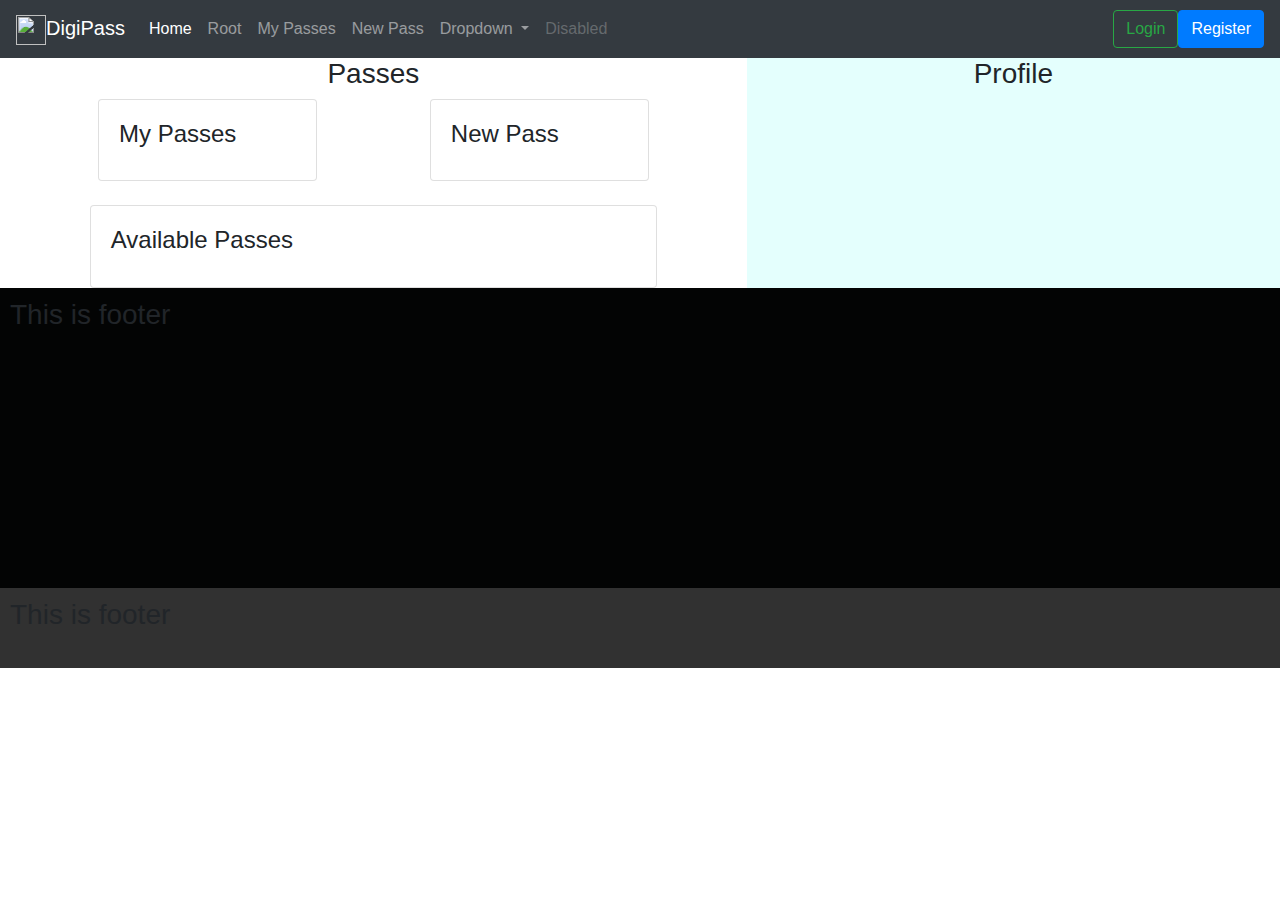
==== 1st.html @ 561c237e "1st commit" ====
<!DOCTYPE html>
<html>
<head>
	<title> DigiPass</title>
	<link rel="stylesheet" href="https://maxcdn.bootstrapcdn.com/bootstrap/4.0.0/css/bootstrap.min.css" integrity="sha384-Gn5384xqQ1aoWXA+058RXPxPg6fy4IWvTNh0E263XmFcJlSAwiGgFAW/dAiS6JXm" crossorigin="anonymous"
	<link rel="stylesheet" type="text/css" href="https://maxcdn.bootstrapcdn.com/bootstrap/4.0.0/js/bootstrap.min.js">
  	<link rel="stylesheet" type="text/css" href="index.css">
</head>
<body>
	<script src="https://code.jquery.com/jquery-3.2.1.slim.min.js" integrity="sha384-KJ3o2DKtIkvYIK3UENzmM7KCkRr/rE9/Qpg6aAZGJwFDMVNA/GpGFF93hXpG5KkN" crossorigin="anonymous"></script>
    <script src="https://cdnjs.cloudflare.com/ajax/libs/popper.js/1.12.9/umd/popper.min.js" integrity="sha384-ApNbgh9B+Y1QKtv3Rn7W3mgPxhU9K/ScQsAP7hUibX39j7fakFPskvXusvfa0b4Q" crossorigin="anonymous"></script>
    <script src="https://maxcdn.bootstrapcdn.com/bootstrap/4.0.0/js/bootstrap.min.js" integrity="sha384-JZR6Spejh4U02d8jOt6vLEHfe/JQGiRRSQQxSfFWpi1MquVdAyjUar5+76PVCmYl" crossorigin="anonymous"></script>

    <nav class="navbar fixed-top navbar-expand-lg navbar-dark bg-dark">
  		<a class="navbar-brand" href="index.html"><img src="/assets/brand/bootstrap-solid.svg" width="30" height="30" alt="">DigiPass</a>
      <button class="navbar-toggler" type="button" data-toggle="collapse" data-target="#navbarSupportedContent" aria-controls="navbarSupportedContent" aria-expanded="false" aria-label="Toggle navigation">
          <span class="navbar-toggler-icon"></span>
      </button>
      <div class="collapse navbar-collapse" id="navbarSupportedContent">
        <ul class="navbar-nav mr-auto">
          <li class="nav-item active">
            <a class="nav-link" href="index.html">Home <span class="sr-only">(current)</span></a>
          </li>
          <li class="nav-item">
            <a class="nav-link" href="1st.html">Root</a>
          </li>
          <li class="nav-item">
            <a class="nav-link" href="mypasses.html">My Passes</a>
          </li>
          <li class="nav-item">
            <a class="nav-link" href="newpass.html">New Pass</a>
          </li>
          <li class="nav-item dropdown">
            <a class="nav-link dropdown-toggle" href="#" id="navbarDropdown" role="button" data-toggle="dropdown" aria-haspopup="true" aria-expanded="false">
              Dropdown
            </a>
            <div class="dropdown-menu" aria-labelledby="navbarDropdown">
              <a class="dropdown-item" href="#">Action</a>
              <a class="dropdown-item" href="#">Another action</a>
              <div class="dropdown-divider"></div>
              <a class="dropdown-item" href="#">Something else here</a>
            </div>
          </li>
          <li class="nav-item">
            <a class="nav-link disabled" href="#">Disabled</a>
          </li>
        </ul>
        <form class="form-inline my-2 my-lg-0">
          <button class="btn btn-outline-success my-2 my-sm-0" type="submit">Login</button>
          <button class="btn btn-primary my-2 my-sm-0" type="submit">Register</button>
        </form>
      </div>
    </nav>

    <div class="col-md-12">
    	<div class="row">
    		<div class="col-md-7">
    			<h3 align="center">Passes</h3>
    			<div class="row">
    				<div class="col-6 col-md-4 ml-md-auto">
    					<div class="card">
    						<div class="card-body">
    							<h4 class="card-title">My Passes</h4>
    						</div>
  						</div>
    				</div>
    				<div class="col-6 col-md-4 ml-md-auto mr-md-auto">
    					<div class="card">
    						<div class="card-body">
    							<h4 class="card-title">New Pass</h4>
    						</div>
  						</div>
    				</div>
    			</div>
    			<br>
    			<div class="col-12 col-md-10 ml-md-auto mr-md-auto">
    				<div class="card">
    						<div class="card-body">
    							<h4 class="card-title">Available Passes</h4>
    						</div>
  						</div>
    			</div>
    		</div>
    		<div class="col-md-5" style="background-color: #e4fffd;">
    			<h3 align="center">Profile</h3>
    		</div>
    	</div>
    </div>
    <div class="footer">
        <h3> This is footer</h3>
      </div>
      <div class="footer2">
        <h3> This is footer</h3>
      </div>
</body>
</html>
---- index.css ----
div.bck {
    background-color: #dbdbdb;
}

body{
    padding-top: 57px;
}

div.footer {
    background-color: #030404;
    padding: 10px;
    height: 300px;
    width: 100%;
}

div.footer2 {
    background-color: #313131;
    padding: 10px;
    height: 80px;
    width: 100%;
}
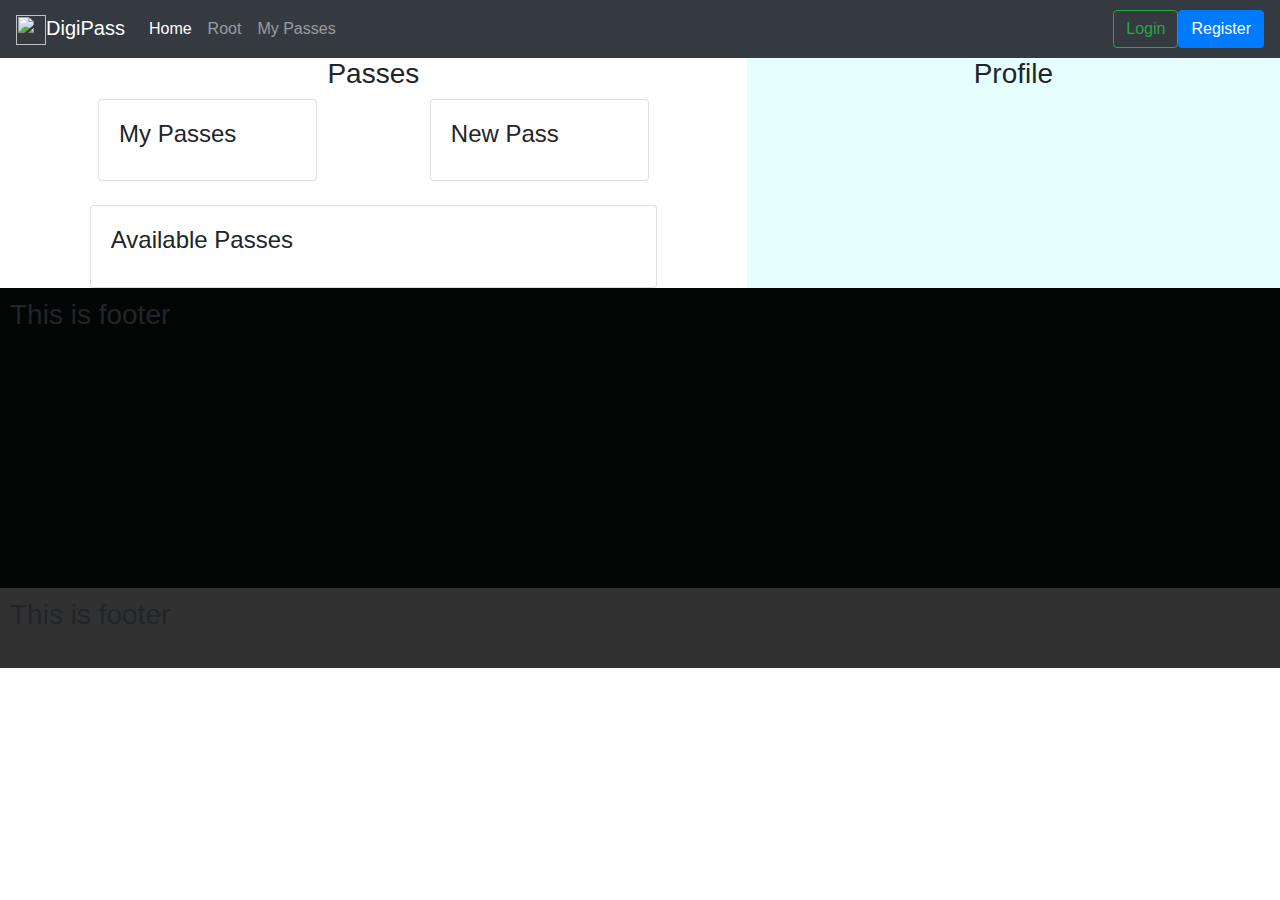
==== commit da4e8a01: "2nd commit" ====
--- a/1st.html
+++ b/1st.html
@@ -26,23 +26,6 @@
           </li>
           <li class="nav-item">
             <a class="nav-link" href="mypasses.html">My Passes</a>
-          </li>
-          <li class="nav-item">
-            <a class="nav-link" href="newpass.html">New Pass</a>
-          </li>
-          <li class="nav-item dropdown">
-            <a class="nav-link dropdown-toggle" href="#" id="navbarDropdown" role="button" data-toggle="dropdown" aria-haspopup="true" aria-expanded="false">
-              Dropdown
-            </a>
-            <div class="dropdown-menu" aria-labelledby="navbarDropdown">
-              <a class="dropdown-item" href="#">Action</a>
-              <a class="dropdown-item" href="#">Another action</a>
-              <div class="dropdown-divider"></div>
-              <a class="dropdown-item" href="#">Something else here</a>
-            </div>
-          </li>
-          <li class="nav-item">
-            <a class="nav-link disabled" href="#">Disabled</a>
           </li>
         </ul>
         <form class="form-inline my-2 my-lg-0">
